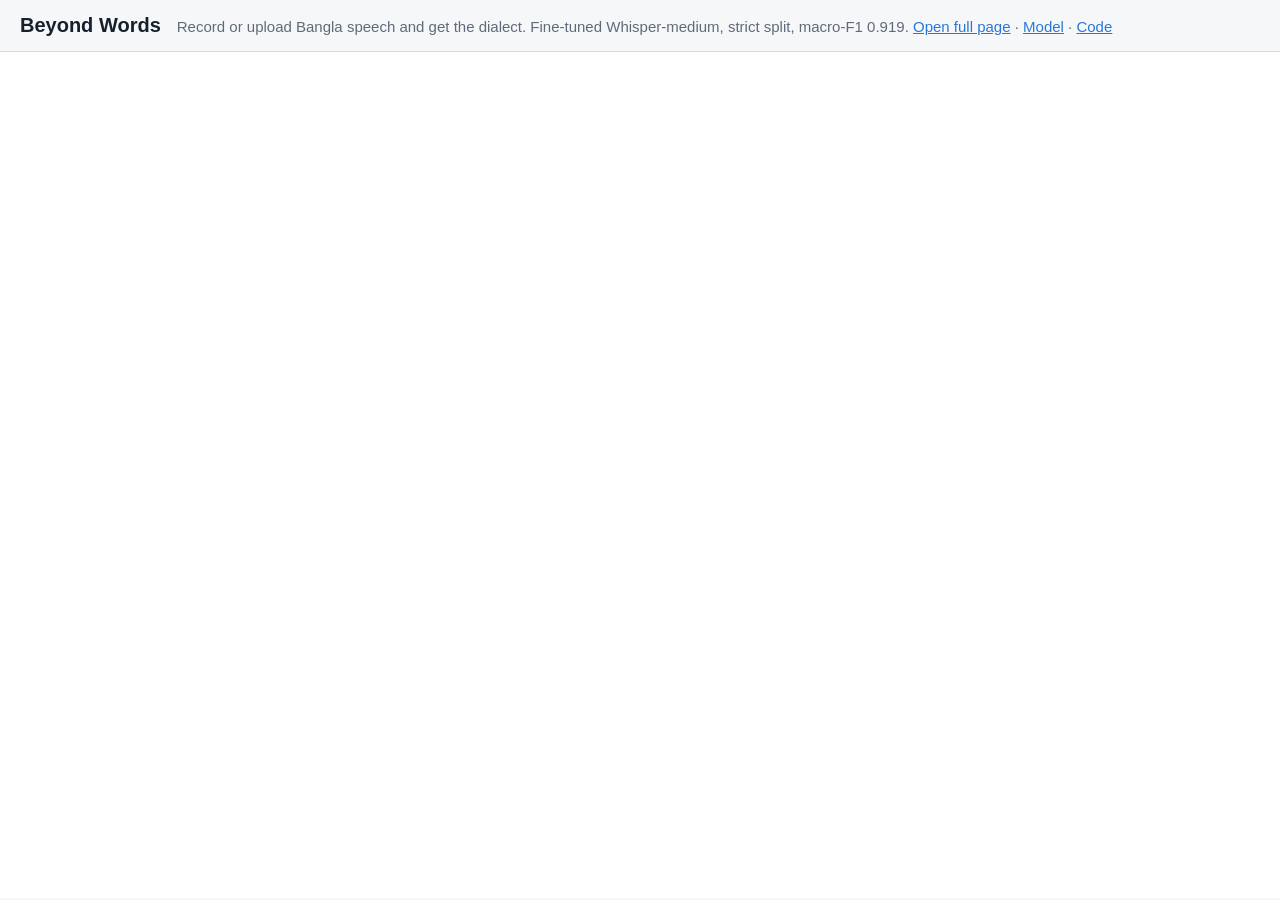
==== app/embed.html @ d99b1a01 "Demo on Modal with Standard class label; deck and README follow the thesis naming" ====
<!DOCTYPE html>
<html lang="en">
<head>
<meta charset="utf-8">
<meta name="viewport" content="width=device-width, initial-scale=1">
<title>Beyond Words: Bangla dialect identification</title>
<style>
  :root { color-scheme: light; }
  html, body { height: 100%; margin: 0; background: #f6f7f9; color: #16212e; font-family: "Source Sans 3", "Helvetica Neue", Arial, sans-serif; }
  header { padding: 14px 20px; border-bottom: 1px solid #d6dce5; display: flex; gap: 16px; align-items: baseline; flex-wrap: wrap; }
  header h1 { font-size: 20px; margin: 0; }
  header p { margin: 0; color: #5f6b7a; font-size: 15px; }
  header a { color: #2a78d6; }
  iframe { display: block; width: 100%; height: calc(100% - 54px); border: 0; background: #fff; }
</style>
</head>
<body>
<header>
  <h1>Beyond Words</h1>
  <p>Record or upload Bangla speech and get the dialect. Fine-tuned Whisper-medium, strict split, macro-F1 0.919.
     <a href="https://towfiqueelahe6--beyond-words.modal.run">Open full page</a> ·
     <a href="https://huggingface.co/towfique-elahe/beyond-words-whisper-medium-did">Model</a> ·
     <a href="https://github.com/towfique-elahe/beyond-words">Code</a></p>
</header>
<iframe src="https://towfiqueelahe6--beyond-words.modal.run" title="Beyond Words demo" allow="microphone"></iframe>
</body>
</html>
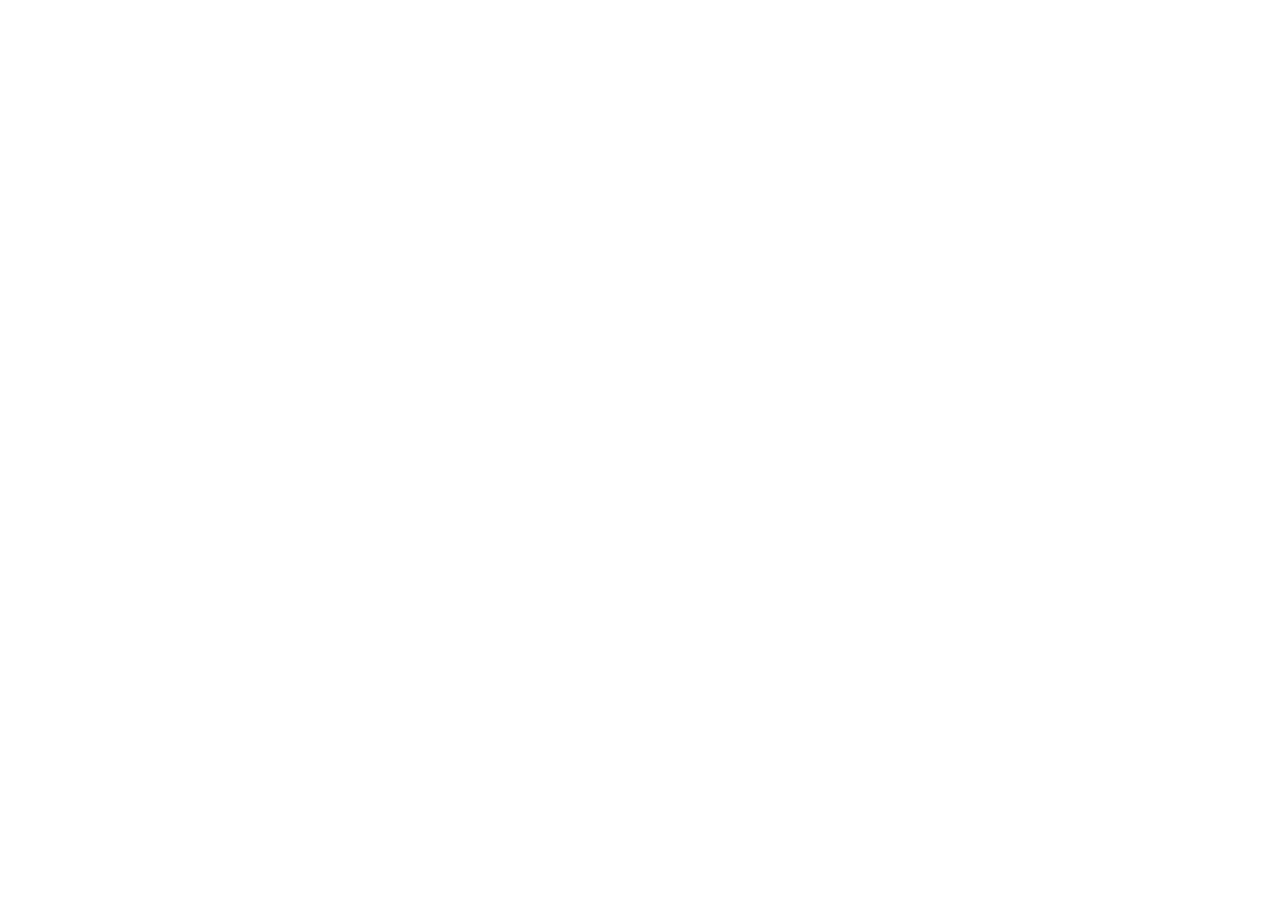
==== commit 4c11f9d5: "Demo v2: JSON API with sound, words and fusion routes, Ben-10 transcription, static web front end, r" ====
--- a/app/embed.html
+++ b/app/embed.html
@@ -1,27 +1,3 @@
 <!DOCTYPE html>
-<html lang="en">
-<head>
-<meta charset="utf-8">
-<meta name="viewport" content="width=device-width, initial-scale=1">
-<title>Beyond Words: Bangla dialect identification</title>
-<style>
-  :root { color-scheme: light; }
-  html, body { height: 100%; margin: 0; background: #f6f7f9; color: #16212e; font-family: "Source Sans 3", "Helvetica Neue", Arial, sans-serif; }
-  header { padding: 14px 20px; border-bottom: 1px solid #d6dce5; display: flex; gap: 16px; align-items: baseline; flex-wrap: wrap; }
-  header h1 { font-size: 20px; margin: 0; }
-  header p { margin: 0; color: #5f6b7a; font-size: 15px; }
-  header a { color: #2a78d6; }
-  iframe { display: block; width: 100%; height: calc(100% - 54px); border: 0; background: #fff; }
-</style>
-</head>
-<body>
-<header>
-  <h1>Beyond Words</h1>
-  <p>Record or upload Bangla speech and get the dialect. Fine-tuned Whisper-medium, strict split, macro-F1 0.919.
-     <a href="https://towfiqueelahe6--beyond-words.modal.run">Open full page</a> ·
-     <a href="https://huggingface.co/towfique-elahe/beyond-words-whisper-medium-did">Model</a> ·
-     <a href="https://github.com/towfique-elahe/beyond-words">Code</a></p>
-</header>
-<iframe src="https://towfiqueelahe6--beyond-words.modal.run" title="Beyond Words demo" allow="microphone"></iframe>
-</body>
-</html>
+<html lang="en"><head><meta charset="utf-8"><meta http-equiv="refresh" content="0; url=https://towfiqueelahe6--beyond-words.modal.run"><title>Beyond Words demo</title></head>
+<body><p>The demo moved. The full page for your own server is in <code>web/</code> (index.html, app.js, style.css); the Gradio page is at <a href="https://towfiqueelahe6--beyond-words.modal.run">towfiqueelahe6--beyond-words.modal.run</a>.</p></body></html>
